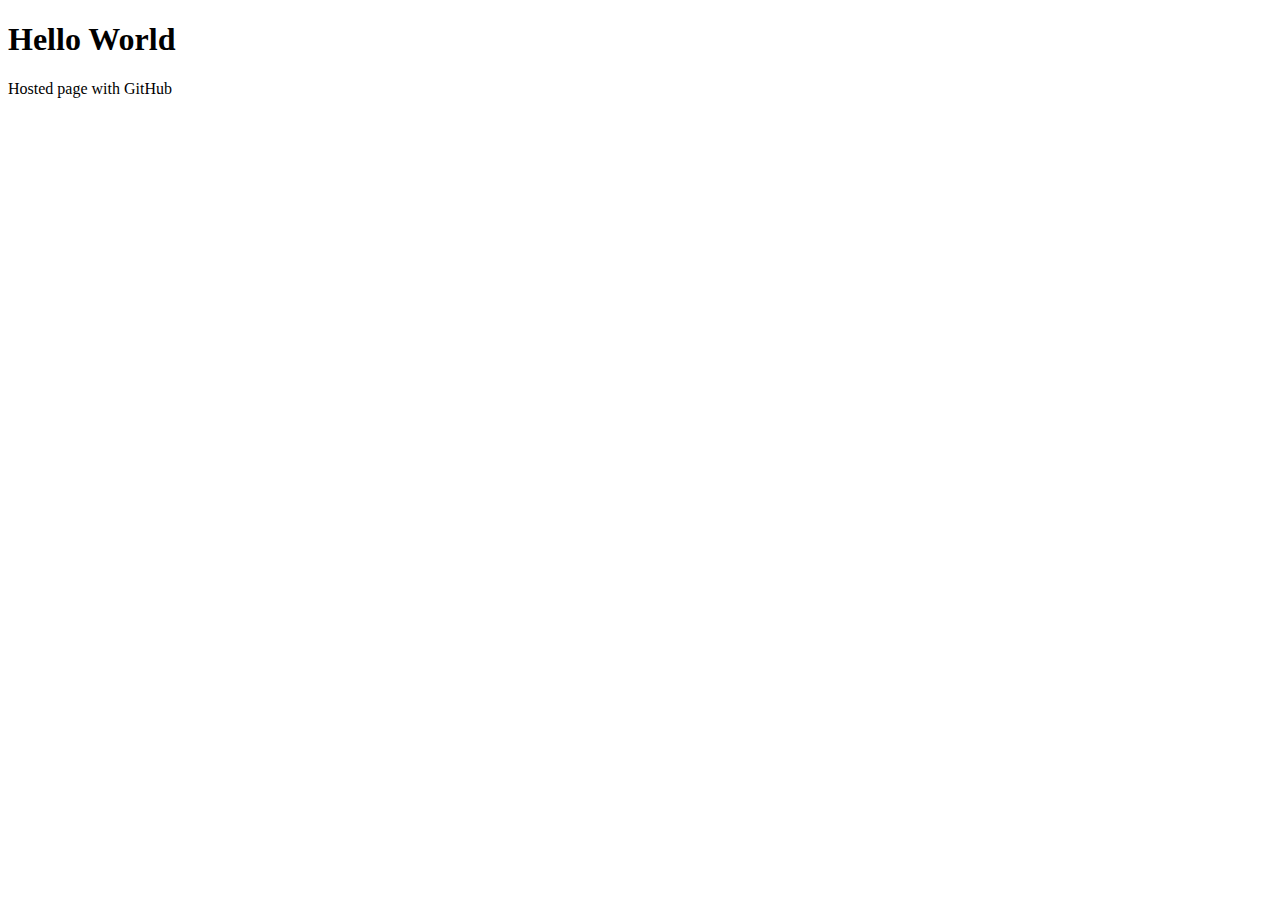
==== index.html @ f308e0ae "New name" ====
<!DOCTYPE html>
<html lang="en">
<head>
    <meta charset="UTF-8">
    <meta name="viewport" content="width=device-width, initial-scale=1.0">
    <title>Ivan Cabrera Rodriguez - Site</title>
</head>
<body>
    <h1>Hello World</h1>
    <p>Hosted page with GitHub</p>
</body>
</html>
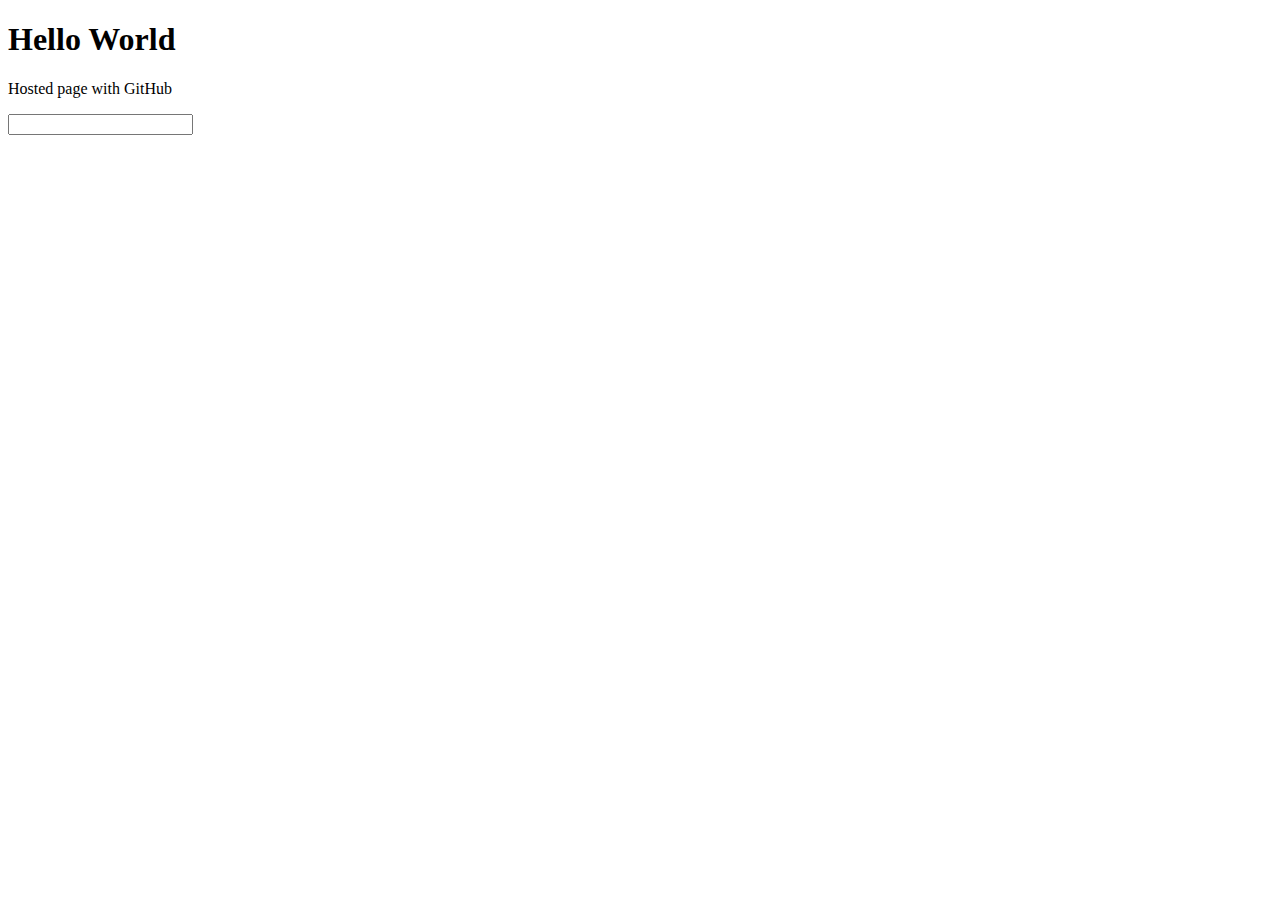
==== commit 7f467aef: "añadiendo input tipo tel" ====
--- a/index.html
+++ b/index.html
@@ -8,5 +8,6 @@
 <body>
     <h1>Hello World</h1>
     <p>Hosted page with GitHub</p>
+    <input type="tel" name="" id="">
 </body>
 </html>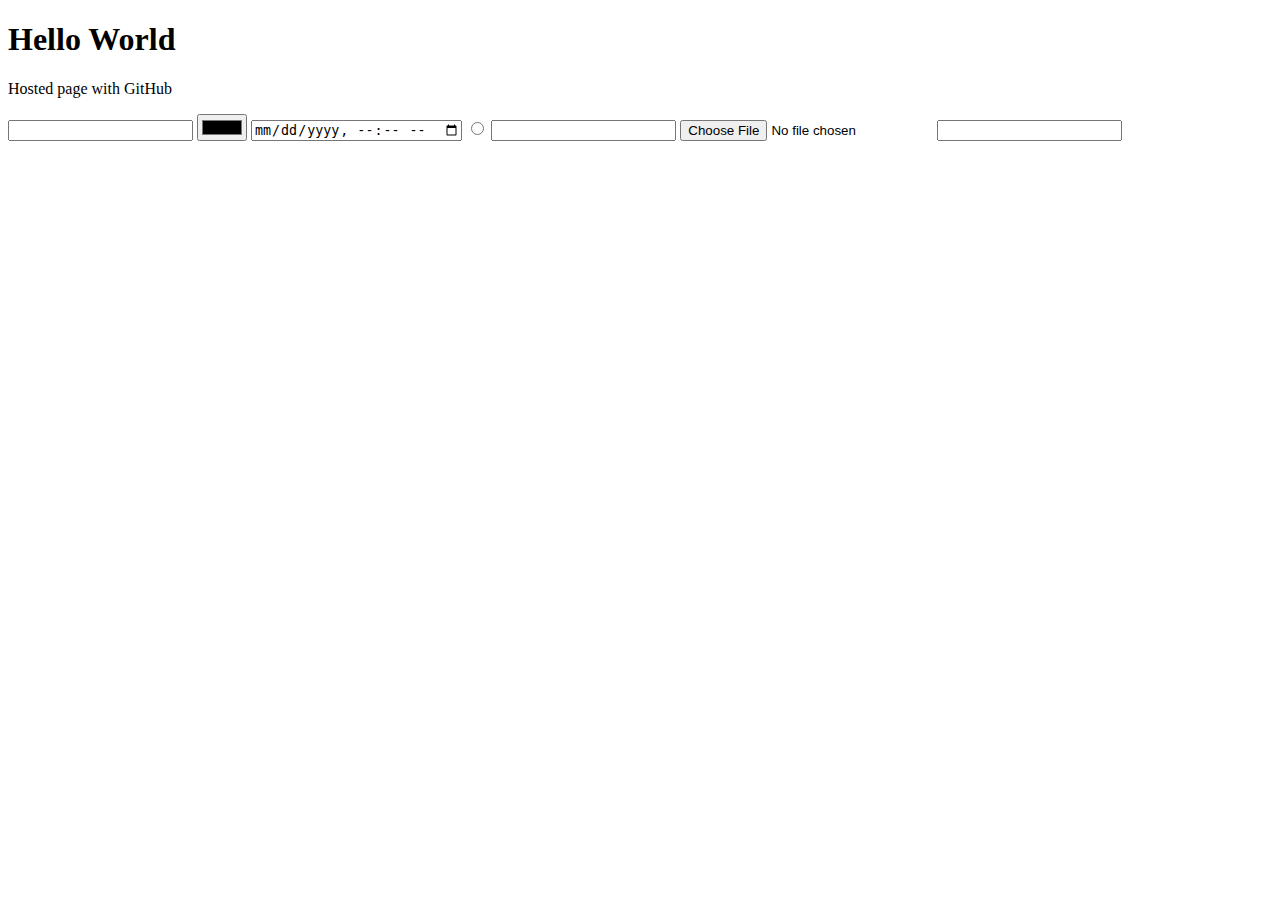
==== commit 4a76ae20: "inputs" ====
--- a/index.html
+++ b/index.html
@@ -9,5 +9,12 @@
     <h1>Hello World</h1>
     <p>Hosted page with GitHub</p>
     <input type="tel" name="" id="">
+    <input type="color" name="" id="">
+    <input type="datetime-local" name="" id="">
+    <input type="hidden" name="">
+    <input type="radio" name="" id="">
+    <input type="email" name="" id="">
+    <input type="file" name="" id="">
+    <input type="search" name="" id="">
 </body>
 </html>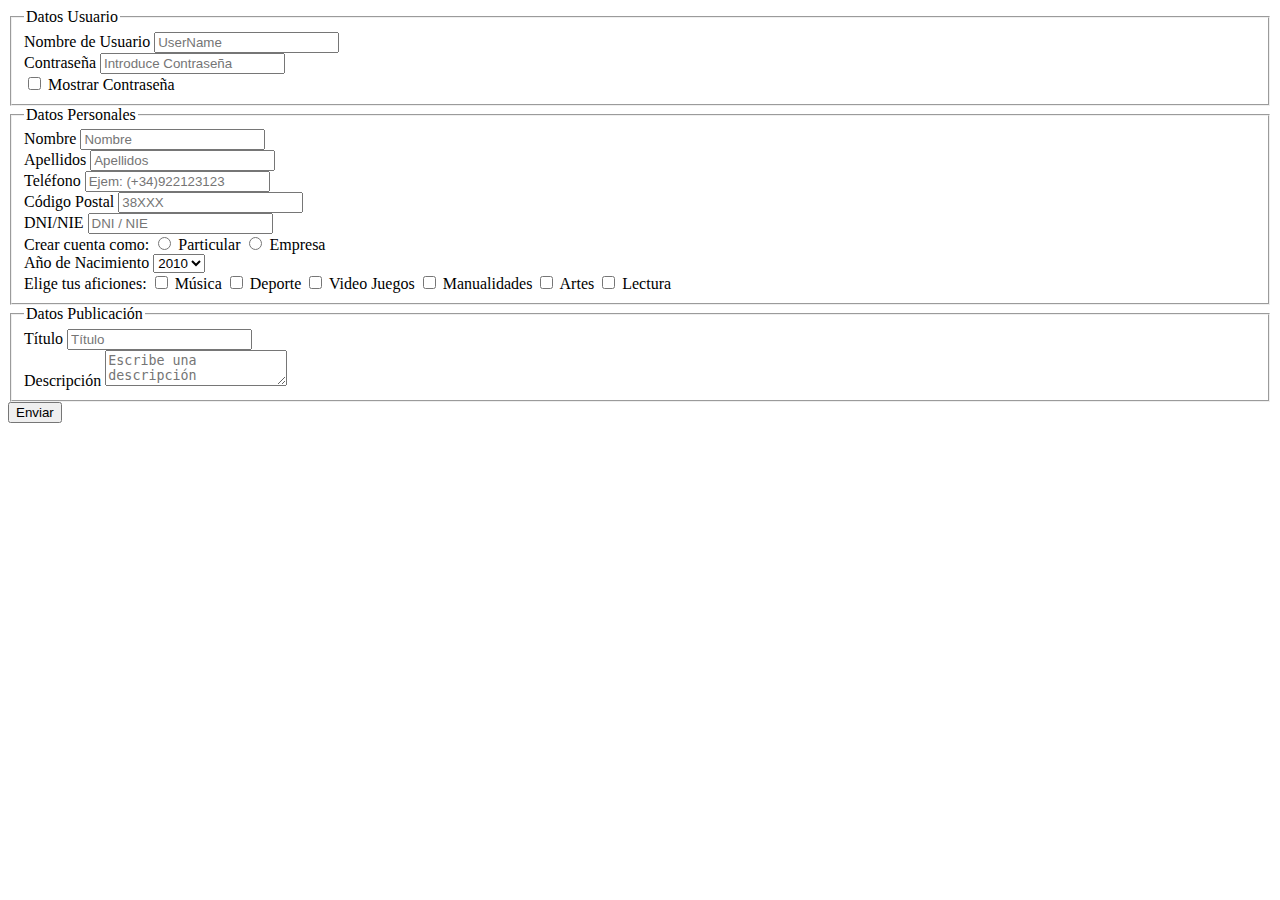
==== commit 43fcb4a6: "NEW Form" ====
--- a/index.html
+++ b/index.html
@@ -1,20 +1,90 @@
 <!DOCTYPE html>
-<html lang="en">
+<html lang="es">
 <head>
-    <meta charset="UTF-8">
-    <meta name="viewport" content="width=device-width, initial-scale=1.0">
-    <title>Ivan Cabrera Rodriguez - Site</title>
+  <meta charset="UTF-8">
+  <meta name="viewport" content="width=device-width, initial-scale=1.0">
+  <title>Formulario de Datos</title>
+  <link rel="stylesheet" href="styles.css">
+  <script defer src="scripts.js"></script>
 </head>
 <body>
-    <h1>Hello World</h1>
-    <p>Hosted page with GitHub</p>
-    <input type="tel" name="" id="">
-    <input type="color" name="" id="">
-    <input type="datetime-local" name="" id="">
-    <input type="hidden" name="">
-    <input type="radio" name="" id="">
-    <input type="email" name="" id="">
-    <input type="file" name="" id="">
-    <input type="search" name="" id="">
+  <form id="userForm">
+    <fieldset>
+      <legend>Datos Usuario</legend>
+      <div class="form-group">
+        <label for="username">Nombre de Usuario</label>
+        <input type="text" id="username" name="username" placeholder="UserName" required>
+      </div>
+      <div class="form-group">
+        <label for="password">Contraseña</label>
+        <input type="password" id="password" name="password" placeholder="Introduce Contraseña" required>
+        <div>
+          <label>
+            <input type="checkbox" id="showPassword"> Mostrar Contraseña
+          </label>
+        </div>
+      </div>
+    </fieldset>
+
+    <fieldset>
+      <legend>Datos Personales</legend>
+      <div class="form-group">
+        <label for="nombre">Nombre</label>
+        <input type="text" id="nombre" name="nombre" placeholder="Nombre" required>
+      </div>
+      <div class="form-group">
+        <label for="apellidos">Apellidos</label>
+        <input type="text" id="apellidos" name="apellidos" placeholder="Apellidos" required>
+      </div>
+      <div class="form-group">
+        <label for="telefono">Teléfono</label>
+        <input type="tel" id="telefono" name="telefono" placeholder="Ejem: (+34)922123123" required pattern="^\(\+34\)[0-9]{9}$">
+      </div>
+      <div class="form-group">
+        <label for="codigoPostal">Código Postal</label>
+        <input type="text" id="codigoPostal" name="codigoPostal" placeholder="38XXX" required pattern="^\d{5}$">
+      </div>
+      <div class="form-group">
+        <label for="dni">DNI/NIE</label>
+        <input type="text" id="dni" name="dni" placeholder="DNI / NIE" required>
+      </div>
+      <div class="form-group">
+        <label>Crear cuenta como:</label>
+        <label><input type="radio" name="tipoCuenta" value="particular" required> Particular</label>
+        <label><input type="radio" name="tipoCuenta" value="empresa" required> Empresa</label>
+      </div>
+      <div class="form-group">
+        <label for="nacimiento">Año de Nacimiento</label>
+        <select id="nacimiento" name="nacimiento" required>
+          <option value="2010">2010</option>
+          <option value="2000">2000</option>
+          <option value="1990">1990</option>
+        </select>
+      </div>
+      <div class="form-group">
+        <label>Elige tus aficiones:</label>
+        <label><input type="checkbox" name="aficiones" value="Musica"> Música</label>
+        <label><input type="checkbox" name="aficiones" value="Deporte"> Deporte</label>
+        <label><input type="checkbox" name="aficiones" value="Videojuegos"> Video Juegos</label>
+        <label><input type="checkbox" name="aficiones" value="Manualidades"> Manualidades</label>
+        <label><input type="checkbox" name="aficiones" value="Artes"> Artes</label>
+        <label><input type="checkbox" name="aficiones" value="Lectura"> Lectura</label>
+      </div>
+    </fieldset>
+
+    <fieldset>
+      <legend>Datos Publicación</legend>
+      <div class="form-group">
+        <label for="titulo">Título</label>
+        <input type="text" id="titulo" name="titulo" placeholder="Título" maxlength="15" required>
+      </div>
+      <div class="form-group">
+        <label for="descripcion">Descripción</label>
+        <textarea id="descripcion" name="descripcion" placeholder="Escribe una descripción" maxlength="120" required></textarea>
+      </div>
+    </fieldset>
+
+    <button type="submit">Enviar</button>
+  </form>
 </body>
-</html>+</html>
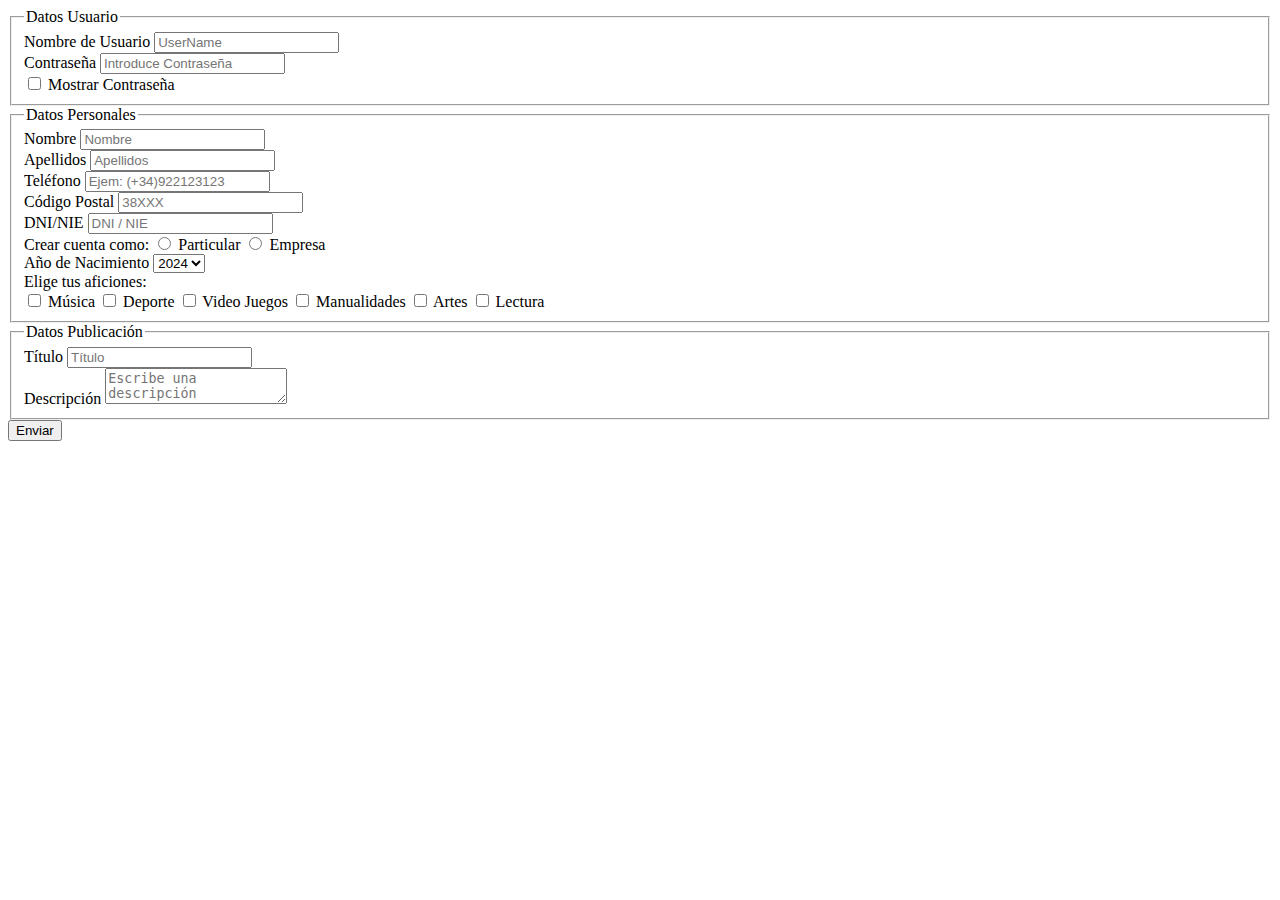
==== commit f03c4e7b: "trying to fix the view" ====
--- a/index.html
+++ b/index.html
@@ -11,64 +11,116 @@
   <form id="userForm">
     <fieldset>
       <legend>Datos Usuario</legend>
-      <div class="form-group">
-        <label for="username">Nombre de Usuario</label>
-        <input type="text" id="username" name="username" placeholder="UserName" required>
+      <div class="row">
+        <div class="form-group">
+          <label for="username">Nombre de Usuario</label>
+          <input type="text" id="username" name="username" placeholder="UserName" required>
+        </div>
+        <div class="form-group">
+          <label for="password">Contraseña</label>
+          <input type="password" id="password" name="password" placeholder="Introduce Contraseña" required>
+        </div>
       </div>
-      <div class="form-group">
-        <label for="password">Contraseña</label>
-        <input type="password" id="password" name="password" placeholder="Introduce Contraseña" required>
-        <div>
-          <label>
-            <input type="checkbox" id="showPassword"> Mostrar Contraseña
-          </label>
-        </div>
+      <div class="row">
+        <label>
+          <input type="checkbox" id="showPassword"> Mostrar Contraseña
+        </label>
       </div>
     </fieldset>
 
     <fieldset>
       <legend>Datos Personales</legend>
-      <div class="form-group">
-        <label for="nombre">Nombre</label>
-        <input type="text" id="nombre" name="nombre" placeholder="Nombre" required>
+      <div class="row">
+        <div class="form-group">
+          <label for="nombre">Nombre</label>
+          <input type="text" id="nombre" name="nombre" placeholder="Nombre" required>
+        </div>
+        <div class="form-group">
+          <label for="apellidos">Apellidos</label>
+          <input type="text" id="apellidos" name="apellidos" placeholder="Apellidos" required>
+        </div>
       </div>
-      <div class="form-group">
-        <label for="apellidos">Apellidos</label>
-        <input type="text" id="apellidos" name="apellidos" placeholder="Apellidos" required>
+      <div class="row">
+        <div class="form-group">
+          <label for="telefono">Teléfono</label>
+          <input type="tel" id="telefono" name="telefono" placeholder="Ejem: (+34)922123123" required>
+        </div>
+        <div class="form-group">
+          <label for="codigoPostal">Código Postal</label>
+          <input type="text" id="codigoPostal" name="codigoPostal" placeholder="38XXX" required>
+        </div>
       </div>
-      <div class="form-group">
-        <label for="telefono">Teléfono</label>
-        <input type="tel" id="telefono" name="telefono" placeholder="Ejem: (+34)922123123" required pattern="^\(\+34\)[0-9]{9}$">
+      <div class="row">
+        <div class="form-group">
+          <label for="dni">DNI/NIE</label>
+          <input type="text" id="dni" name="dni" placeholder="DNI / NIE" required>
+        </div>
+        <div class="form-group">
+          <label>Crear cuenta como:</label>
+          <label><input type="radio" name="tipoCuenta" value="particular" required> Particular</label>
+          <label><input type="radio" name="tipoCuenta" value="empresa" required> Empresa</label>
+        </div>
+        <div class="form-group">
+          <label for="nacimiento">Año de Nacimiento</label>
+          <select id="nacimiento" name="nacimiento" required>
+            <option value="2024" selected>2024</option>
+            <option value="2023">2023</option>
+            <option value="2022">2022</option>
+            <option value="2021">2021</option>
+            <option value="2020">2020</option>
+            <option value="2019">2019</option>
+            <option value="2018">2018</option>
+            <option value="2017">2017</option>
+            <option value="2016">2016</option>
+            <option value="2015">2015</option>
+            <option value="2014">2014</option>
+            <option value="2013">2013</option>
+            <option value="2012">2012</option>
+            <option value="2011">2011</option>
+            <option value="2010">2010</option>
+            <option value="2009">2009</option>
+            <option value="2008">2008</option>
+            <option value="2007">2007</option>
+            <option value="2006">2006</option>
+            <option value="2005">2005</option>
+            <option value="2004">2004</option>
+            <option value="2003">2003</option>
+            <option value="2002">2002</option>
+            <option value="2001">2001</option>
+            <option value="2000">2000</option>
+            <option value="1999">1999</option>
+            <option value="1998">1998</option>
+            <option value="1997">1997</option>
+            <option value="1996">1996</option>
+            <option value="1995">1995</option>
+            <option value="1994">1994</option>
+            <option value="1993">1993</option>
+            <option value="1992">1992</option>
+            <option value="1991">1991</option>
+            <option value="1990">1990</option>
+            <option value="1989">1989</option>
+            <option value="1988">1988</option>
+            <option value="1987">1987</option>
+            <option value="1986">1986</option>
+            <option value="1985">1985</option>
+            <option value="1984">1984</option>
+            <option value="1983">1983</option>
+            <option value="1982">1982</option>
+            <option value="1981">1981</option>
+            <option value="1980">1980</option>
+          </select>
+        </div>
       </div>
-      <div class="form-group">
-        <label for="codigoPostal">Código Postal</label>
-        <input type="text" id="codigoPostal" name="codigoPostal" placeholder="38XXX" required pattern="^\d{5}$">
-      </div>
-      <div class="form-group">
-        <label for="dni">DNI/NIE</label>
-        <input type="text" id="dni" name="dni" placeholder="DNI / NIE" required>
-      </div>
-      <div class="form-group">
-        <label>Crear cuenta como:</label>
-        <label><input type="radio" name="tipoCuenta" value="particular" required> Particular</label>
-        <label><input type="radio" name="tipoCuenta" value="empresa" required> Empresa</label>
-      </div>
-      <div class="form-group">
-        <label for="nacimiento">Año de Nacimiento</label>
-        <select id="nacimiento" name="nacimiento" required>
-          <option value="2010">2010</option>
-          <option value="2000">2000</option>
-          <option value="1990">1990</option>
-        </select>
-      </div>
-      <div class="form-group">
+      <div class="row">
         <label>Elige tus aficiones:</label>
-        <label><input type="checkbox" name="aficiones" value="Musica"> Música</label>
-        <label><input type="checkbox" name="aficiones" value="Deporte"> Deporte</label>
-        <label><input type="checkbox" name="aficiones" value="Videojuegos"> Video Juegos</label>
-        <label><input type="checkbox" name="aficiones" value="Manualidades"> Manualidades</label>
-        <label><input type="checkbox" name="aficiones" value="Artes"> Artes</label>
-        <label><input type="checkbox" name="aficiones" value="Lectura"> Lectura</label>
+        <div class="checkbox-group">
+          <label><input type="checkbox" name="aficiones" value="Musica"> Música</label>
+          <label><input type="checkbox" name="aficiones" value="Deporte"> Deporte</label>
+          <label><input type="checkbox" name="aficiones" value="Videojuegos"> Video Juegos</label>
+          <label><input type="checkbox" name="aficiones" value="Manualidades"> Manualidades</label>
+          <label><input type="checkbox" name="aficiones" value="Artes"> Artes</label>
+          <label><input type="checkbox" name="aficiones" value="Lectura"> Lectura</label>
+        </div>
       </div>
     </fieldset>
 
